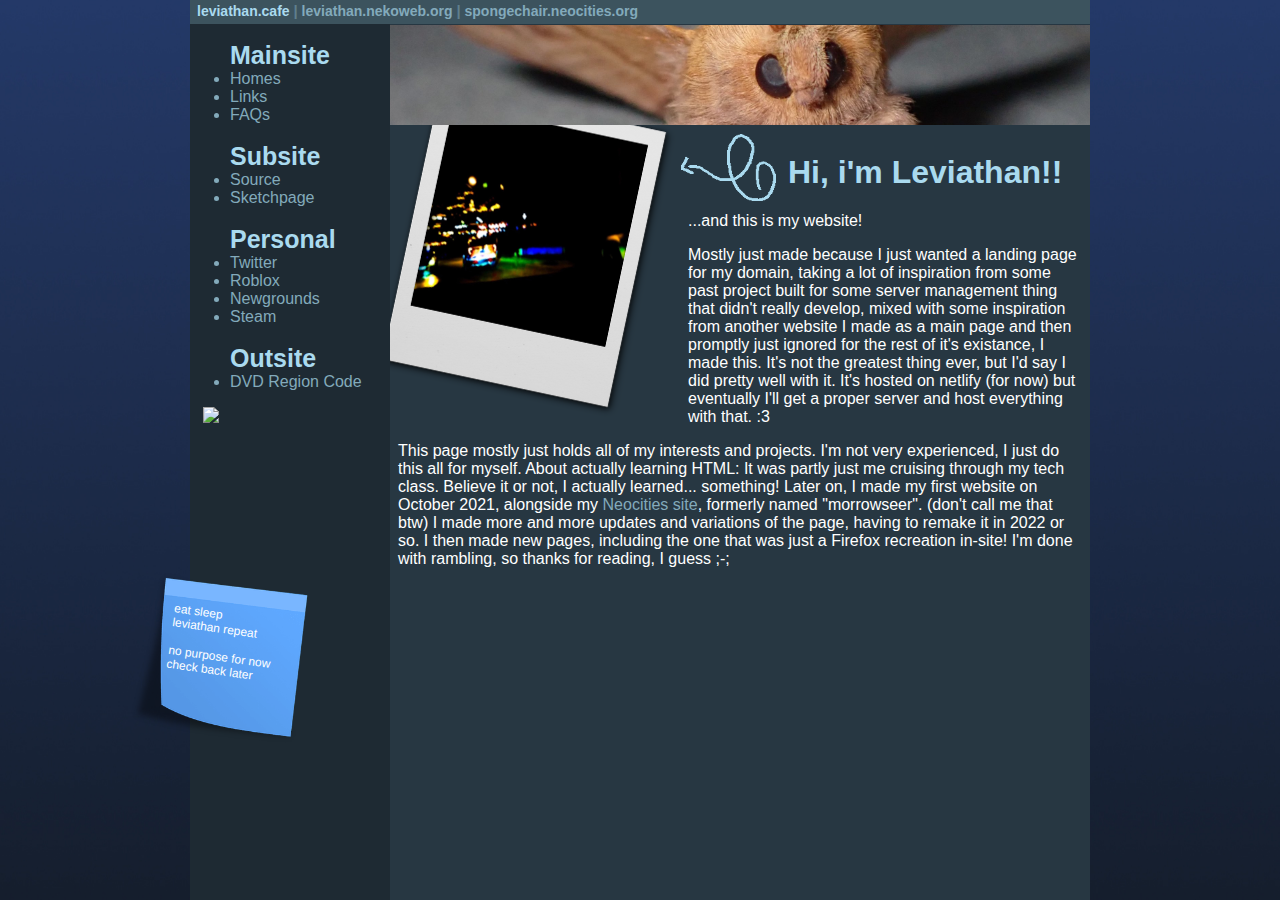
==== index.html @ 22799210 "I feel stupid for this" ====
<!DOCTYPE html>
<html>
  <head>
    <meta charset="UTF-8">
    <meta name="viewport" content="width=device-width, initial-scale=1.0">
    <title>Homepage</title>
    <!-- The style.css file allows you to change the look of your web pages.
         If you include the next line in all your web pages, they will all share the same look.
         This makes it easier to make new pages for your site. -->
    <style>
      body {
        background-image: url('images/bg.jpg');
        background-size: 100% 100%;
        background-attachment: fixed;
        color: white;
        font-family: Arial;
        margin: 0;
        overflow-y: hidden;
      }

      .home {
        background-color: #273742;
        position: absolute;
        top: 50%;
        left: 50%;
        transform: translate(-50%, -50%);
        width: 900px;
        height: 100%;
        z-index: 1;
      }

      .menu-bar {
        width: 900px;
        height: 25px;
        position: absolute;
        top: -1px;
        background-color: #3C535E;
        z-index: 3;
      }

      .left-bar {
        width: 200px;
        height: 100%;
        position: absolute;
        background-color: #1E2A33;
        z-index: 2;
        color: #83AABB;
      }

      .main-css {
        position: relative;
        top: 25px;
        left: 200px;
        color: white;
        width: 800px;
      }

      .branding {
        background-image: url('images/moth.jpg');
		background-size: 700px;
		background-position: 0 40%;
        width: 700px;
        height: 100px;
        color: white;
        font-family: Arial;
        text-shadow: 3px 3px #B0CFE3;
        z-index: 15;
      }

      .menu-bar-textplacing {
        position: absolute;
        left: 7px;
        top: 2px;
		/* old value was top: 1px; */
        font-weight: bold;
        font-size: 14px;
        z-index: 4;
        color: #83AABB;
      }

      a:link {color: #83AABB; text-decoration: none;} a:hover {color: #83AABB; text-decoration: none;} a:visited {color: #83AABB; text-decoration: none;} a:active {color: #AADAEF; text-decoration: underline;}
	  
	  .centered {
	    position: absolute; 
	    left: calc(50% - 420px); 
		top: calc(50% + 210px); 
		transform: translate(-50%, -50%); 
		z-index: 4; 
		display: block;
	  }
	  
	  .notetext {
	    position: absolute; 
	    left: calc(50% - 470px); 
		top: calc(50% + 158px); 
		transform: translate(-50%, -50%);
		transform: rotate(8deg);
		z-index: 5; 
		display: block;
		font-family: arial;
		font-size: 12px;
	  }
    </style>
    <link rel="icon" href="images/icon.png" type="image/png"/>
  </head>
  <body>
    <div class="home">
      <div class="menu-bar">
	    <!-- img src="images/banner/muriya.png" style="position: relative; top: 26px; left: 200px;" -->
	  </div>
      <div class="left-bar">
        <ul style="position: relative; top: 25px;">
          <span style="color: #AADAEF; font-weight: bold; font-size: 25px;">Mainsite</span>
          <li><a href="#" onclick="link1()">Homes</a></li>
          <li><a href="#" onclick="link3()">Links</a></li>
          <li><a href="#" onclick="link4()">FAQs</a></li>
          <br>
          <span style="color: #AADAEF; font-weight: bold; font-size: 25px;">Subsite</span>
          <li><a href="https://github.com/Orangemoody/Leviathan-Incorporated">Source</a></li>
          <li><a href="pages/sketch.html">Sketchpage</a></li>
          <br>
          <span style="color: #AADAEF; font-weight: bold; font-size: 25px;">Personal</span>
          <li><a href="https://twitter.com/Iaevateinn">Twitter</a></li>
          <li><a href="https://www.roblox.com/users/2992849232/profile">Roblox</a></li>
	  <li><a href="https://morrowseer.newgrounds.com/art">Newgrounds</a></li>
	  <li><a href="https://steamcommunity.com/id/orangemoody/">Steam</a></li>
          <br>
          <span style="color: #AADAEF; font-weight: bold; font-size: 25px;">Outsite</span>
          <li><a href="https://en.wikipedia.org/wiki/DVD_region_code">DVD Region Code</a></li>
        </ul>
		
		<img src="https://pbs.twimg.com/media/GKlIwy9WQAE-h9M?format=jpg&name=medium" style="position: relative; top: 25px; left: 13px; width: 175px;">
      </div>

      <div class="menu-bar-textplacing">
        <span style="color: #AADAEF;">leviathan.cafe</span> <span style="color: #607F8D; font-size: 15px;">|</span> <a href="https://leviathan.nekoweb.org/">leviathan.nekoweb.org</a> <span style="color: #607F8D; font-size: 15px;">|</span> <a href="https://spongechair.neocities.org/">spongechair.neocities.org</a>
      </div>
      
      <div class="main-css">
        <div class="branding"></div>
        <iframe id="main" src="pages/home.html" style="border: 0; width: 700px; height: calc(100vh - 126px); position: relative;">Your browser doesn't support iframes...<br>Please enable them ;-;<br><br>If you haven't already, enable javascript too!<br>It'll make the links on the left work.</iframe>
      </div>
    </div>
	
	<div class="centered">
	  <img src="images/note/blue.png" style="height: 170px;">
	</div>
	
	<div class="notetext">
	  <span>eat sleep <br>leviathan repeat<br><br>no purpose for now<br>check back later</span>
	</div>
	
	<script>
      function link1() {  document.getElementById("main").src = "pages/home.html"; }
	  function link2() {  document.getElementById("main").src = "pages/credits.html"; }
	  function link3() {  document.getElementById("main").src = "pages/links.html"; }
	  function link4() {  document.getElementById("main").src = "pages/home.html"; }
	</script>
  </body>
</html>
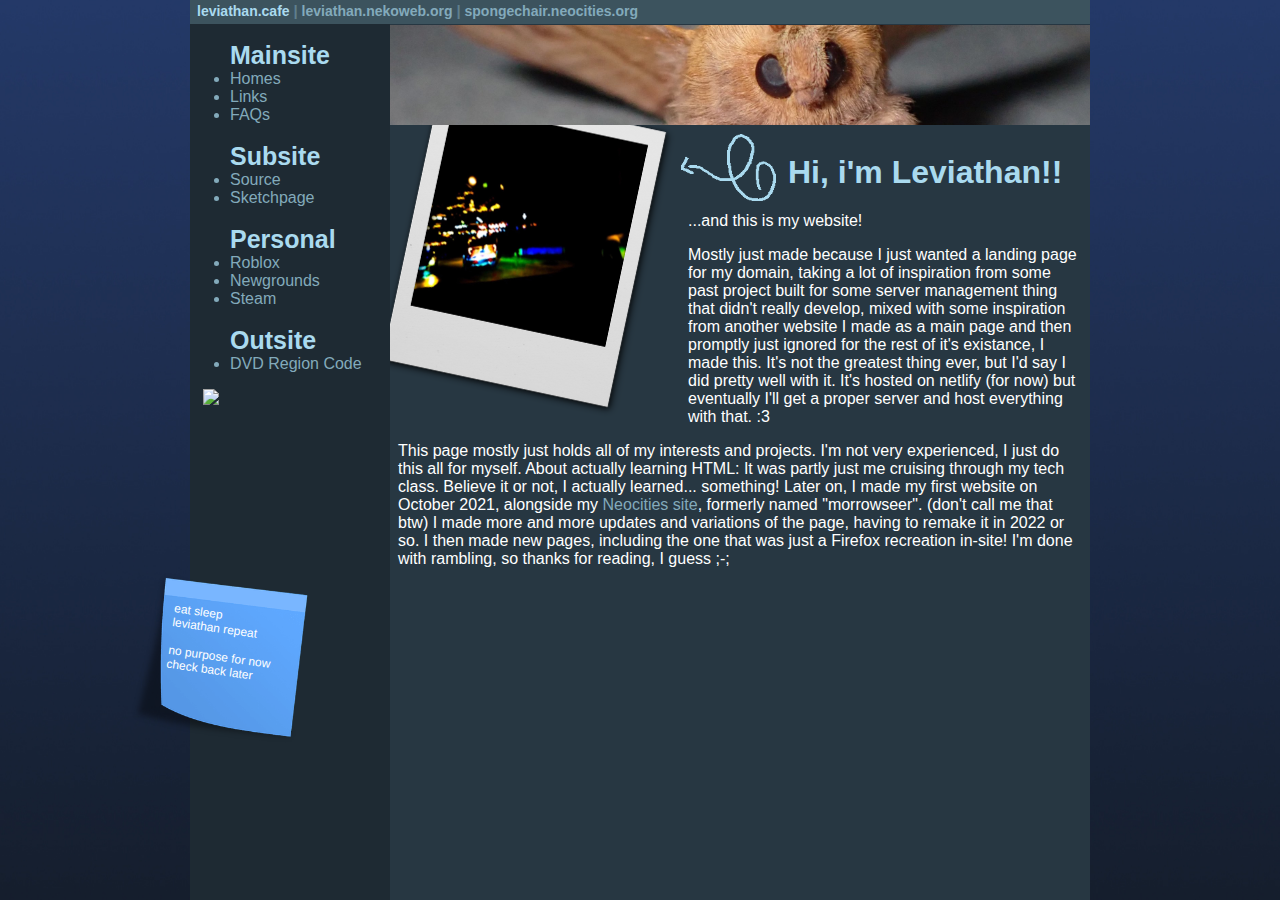
==== commit 976e3633: "* Update to change some socials" ====
--- a/index.html
+++ b/index.html
@@ -120,10 +120,9 @@
           <li><a href="pages/sketch.html">Sketchpage</a></li>
           <br>
           <span style="color: #AADAEF; font-weight: bold; font-size: 25px;">Personal</span>
-          <li><a href="https://twitter.com/Iaevateinn">Twitter</a></li>
           <li><a href="https://www.roblox.com/users/2992849232/profile">Roblox</a></li>
 	  <li><a href="https://morrowseer.newgrounds.com/art">Newgrounds</a></li>
-	  <li><a href="https://steamcommunity.com/id/orangemoody/">Steam</a></li>
+	  <li><a href="https://steamcommunity.com/id/fleshbiter/">Steam</a></li>
           <br>
           <span style="color: #AADAEF; font-weight: bold; font-size: 25px;">Outsite</span>
           <li><a href="https://en.wikipedia.org/wiki/DVD_region_code">DVD Region Code</a></li>
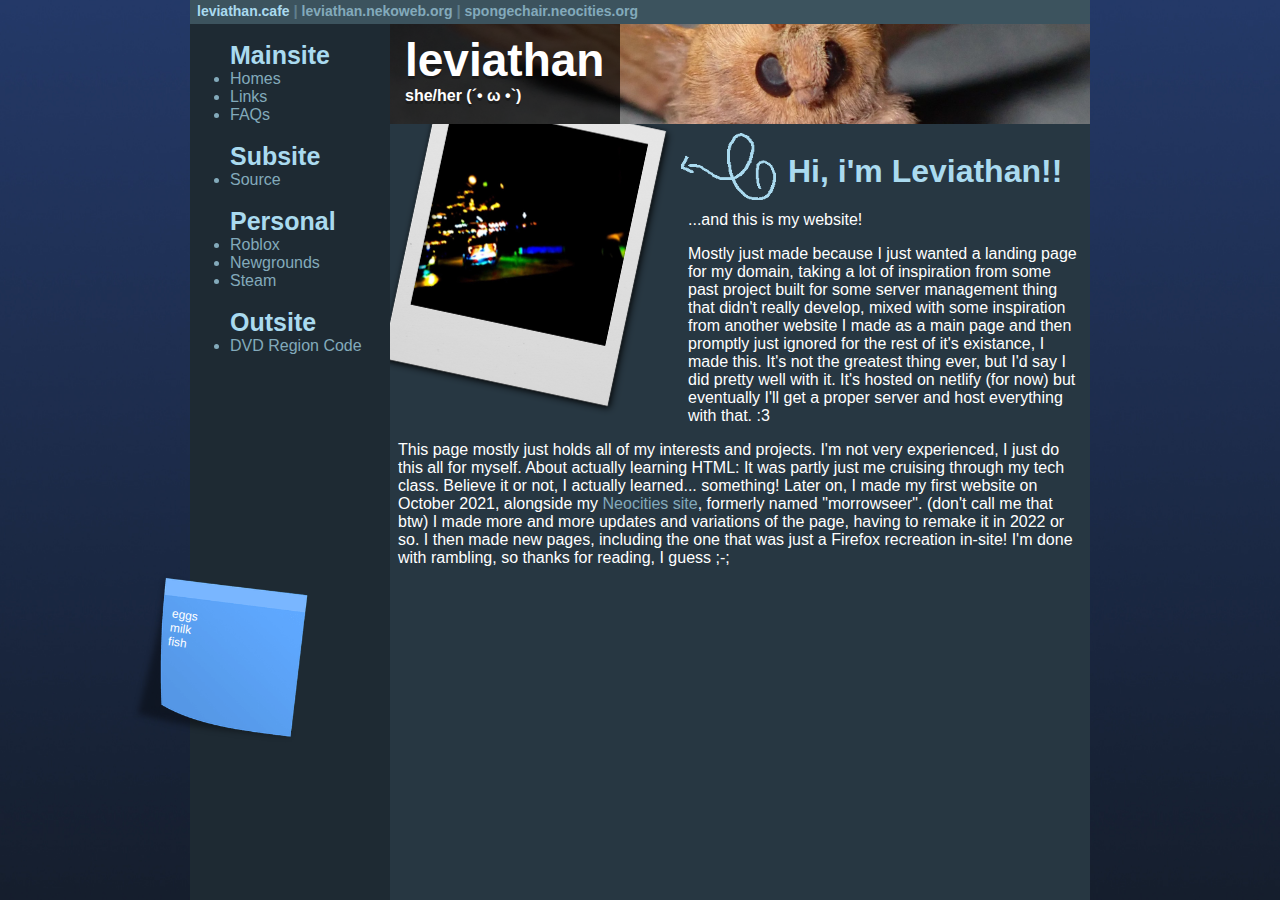
==== commit 8856c59f: "Update index.html" ====
--- a/index.html
+++ b/index.html
@@ -49,7 +49,7 @@
 
       .main-css {
         position: relative;
-        top: 25px;
+        top: 24px;
         left: 200px;
         color: white;
         width: 800px;
@@ -63,7 +63,6 @@
         height: 100px;
         color: white;
         font-family: Arial;
-        text-shadow: 3px 3px #B0CFE3;
         z-index: 15;
       }
 
@@ -100,6 +99,33 @@
 		font-family: arial;
 		font-size: 12px;
 	  }
+	  
+	  .branding-bg {
+	    background-color: #000000AA;
+		width: 230px;
+		height: 100px;
+	  }
+	  
+	  .branding-bg h1 {
+	    font-family: Arial;
+		font-weight: Bold;
+		font-size: 46px;
+		position: relative;
+		left: 15px;
+		top: 9px;
+		margin: 0px;
+		text-shadow: 0px 3px #00000044;
+	  }
+	  
+	  .branding-bg span {
+	    font-family: Arial;
+		font-weight: Bold;
+		position: relative;
+		left: 15px;
+		top: 9px;
+	  	margin: 0px;
+	  	text-shadow: 0px 3px #00000044;
+	  }
     </style>
     <link rel="icon" href="images/icon.png" type="image/png"/>
   </head>
@@ -117,7 +143,6 @@
           <br>
           <span style="color: #AADAEF; font-weight: bold; font-size: 25px;">Subsite</span>
           <li><a href="https://github.com/Orangemoody/Leviathan-Incorporated">Source</a></li>
-          <li><a href="pages/sketch.html">Sketchpage</a></li>
           <br>
           <span style="color: #AADAEF; font-weight: bold; font-size: 25px;">Personal</span>
           <li><a href="https://www.roblox.com/users/2992849232/profile">Roblox</a></li>
@@ -128,7 +153,7 @@
           <li><a href="https://en.wikipedia.org/wiki/DVD_region_code">DVD Region Code</a></li>
         </ul>
 		
-		<img src="https://pbs.twimg.com/media/GKlIwy9WQAE-h9M?format=jpg&name=medium" style="position: relative; top: 25px; left: 13px; width: 175px;">
+		<!-- img src="https://pbs.twimg.com/media/GKlIwy9WQAE-h9M?format=jpg&name=medium" style="position: relative; top: 25px; left: 13px; width: 175px;" -->
       </div>
 
       <div class="menu-bar-textplacing">
@@ -136,7 +161,12 @@
       </div>
       
       <div class="main-css">
-        <div class="branding"></div>
+        <div class="branding">
+		  <div class="branding-bg">
+		    <h1>leviathan</h1>
+			<span>she/her (´• ω •`)</span>
+		  </div>
+		</div>
         <iframe id="main" src="pages/home.html" style="border: 0; width: 700px; height: calc(100vh - 126px); position: relative;">Your browser doesn't support iframes...<br>Please enable them ;-;<br><br>If you haven't already, enable javascript too!<br>It'll make the links on the left work.</iframe>
       </div>
     </div>
@@ -146,7 +176,7 @@
 	</div>
 	
 	<div class="notetext">
-	  <span>eat sleep <br>leviathan repeat<br><br>no purpose for now<br>check back later</span>
+	  <span>eggs<br>milk<br>fish</span>
 	</div>
 	
 	<script>
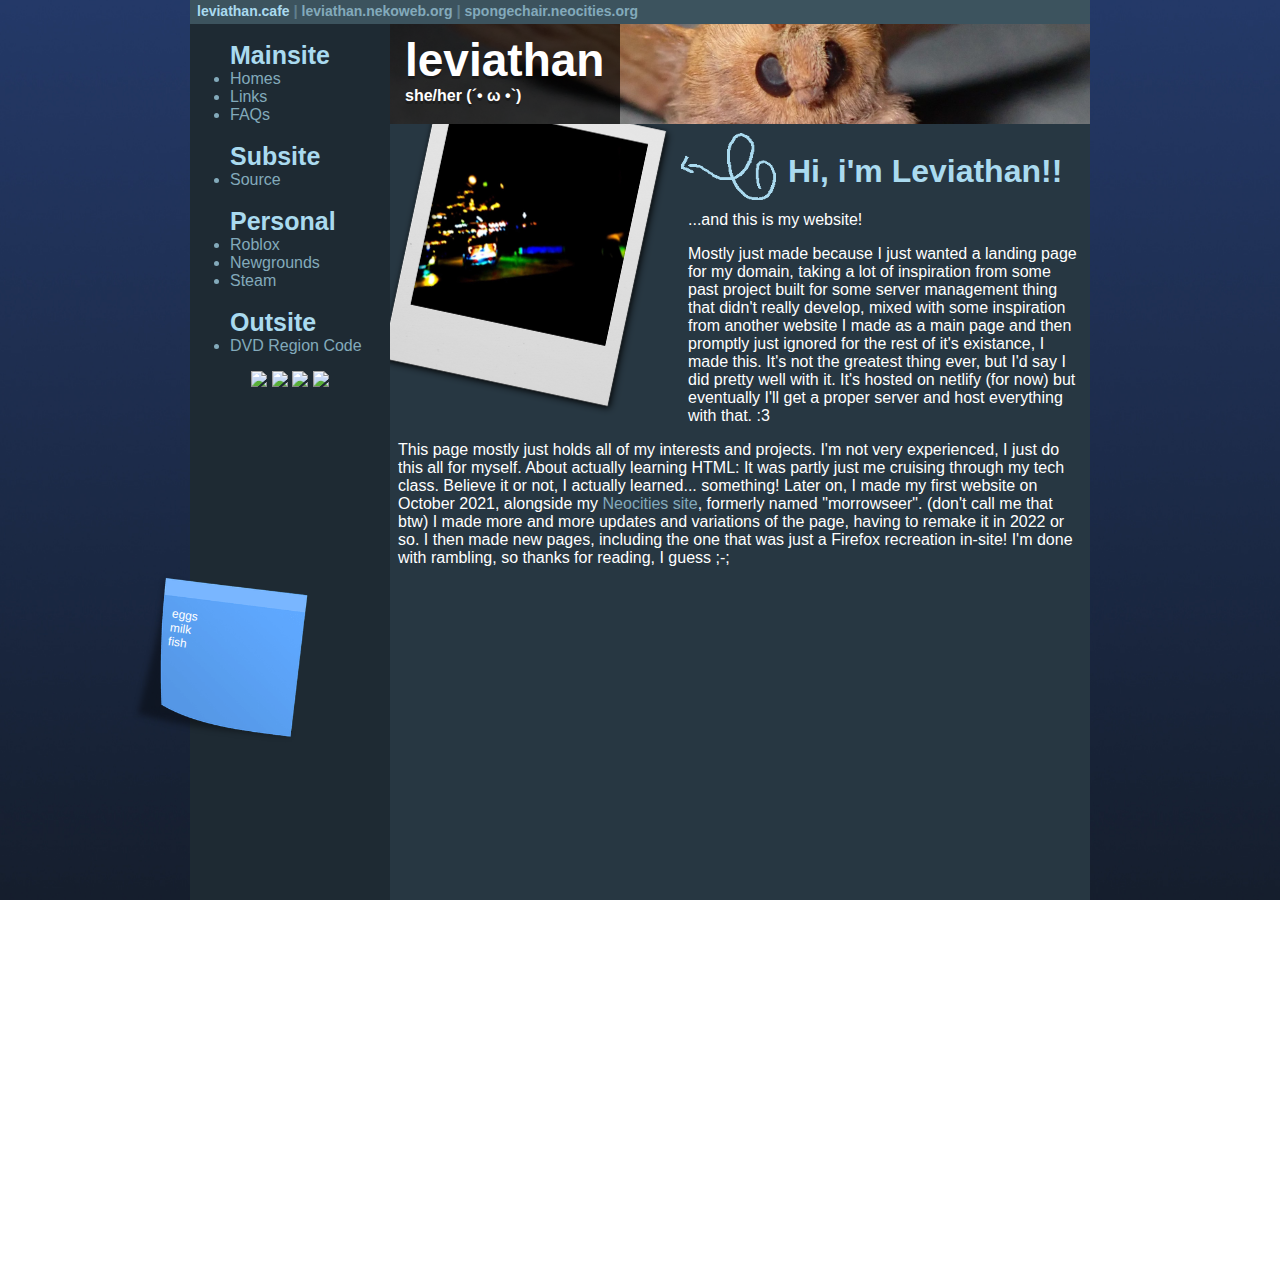
==== commit b71493c3: "Update index.html" ====
--- a/index.html
+++ b/index.html
@@ -125,6 +125,14 @@
 		top: 9px;
 	  	margin: 0px;
 	  	text-shadow: 0px 3px #00000044;
+	  }
+	  
+	  .button {
+	    width: 200px;
+		height: 100%;
+		position: relative;
+		top: 25px;
+		text-align: center;
 	  }
     </style>
     <link rel="icon" href="images/icon.png" type="image/png"/>
@@ -154,6 +162,13 @@
         </ul>
 		
 		<!-- img src="https://pbs.twimg.com/media/GKlIwy9WQAE-h9M?format=jpg&name=medium" style="position: relative; top: 25px; left: 13px; width: 175px;" -->
+		
+		<div class="button">
+		  <a href="https://xphill.neocities.org" target="_blank"><img src="https://i.imgur.com/uvL2vfe.png"></a>
+		  <a href="https://moriyashrine.org" target="_blank"><img src="https://leviathan.s-ul.eu/references/Y8QMyX3V"></a>
+		  <a href="https://friday-girl.neocities.org" target="_blank"><img src="https://i.imgur.com/qrYPj87.gif"></a>
+		  <a href="https://prophetesque.gay" target="_blank"><img src="https://files.catbox.moe/fw9hp3.png"></a>
+		</div>
       </div>
 
       <div class="menu-bar-textplacing">
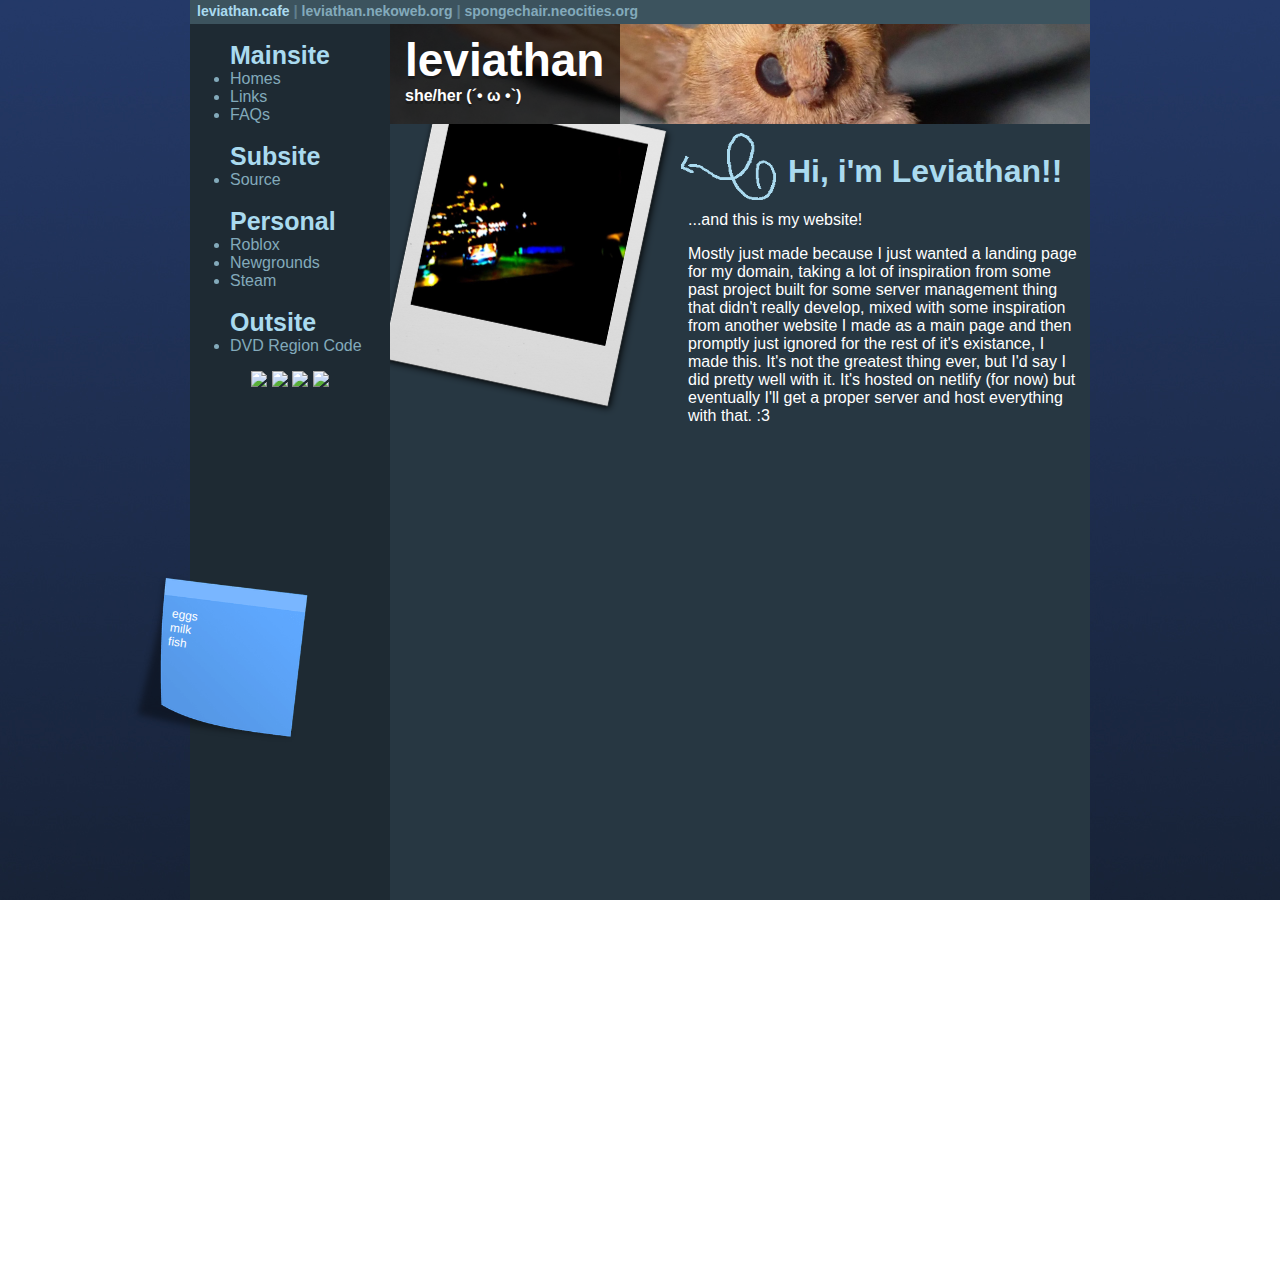
==== commit 64244879: "* File cleanup and preparation" ====
--- a/index.html
+++ b/index.html
@@ -9,8 +9,8 @@
          This makes it easier to make new pages for your site. -->
     <style>
       body {
-        background-image: url('images/bg.jpg');
-        background-size: 100% 100%;
+        background-image: url('images/bg/main.jpg');
+		background-position: top right;
         background-attachment: fixed;
         color: white;
         font-family: Arial;
@@ -56,7 +56,7 @@
       }
 
       .branding {
-        background-image: url('images/moth.jpg');
+        background-image: url('images/banner/main.jpg');
 		background-size: 700px;
 		background-position: 0 40%;
         width: 700px;
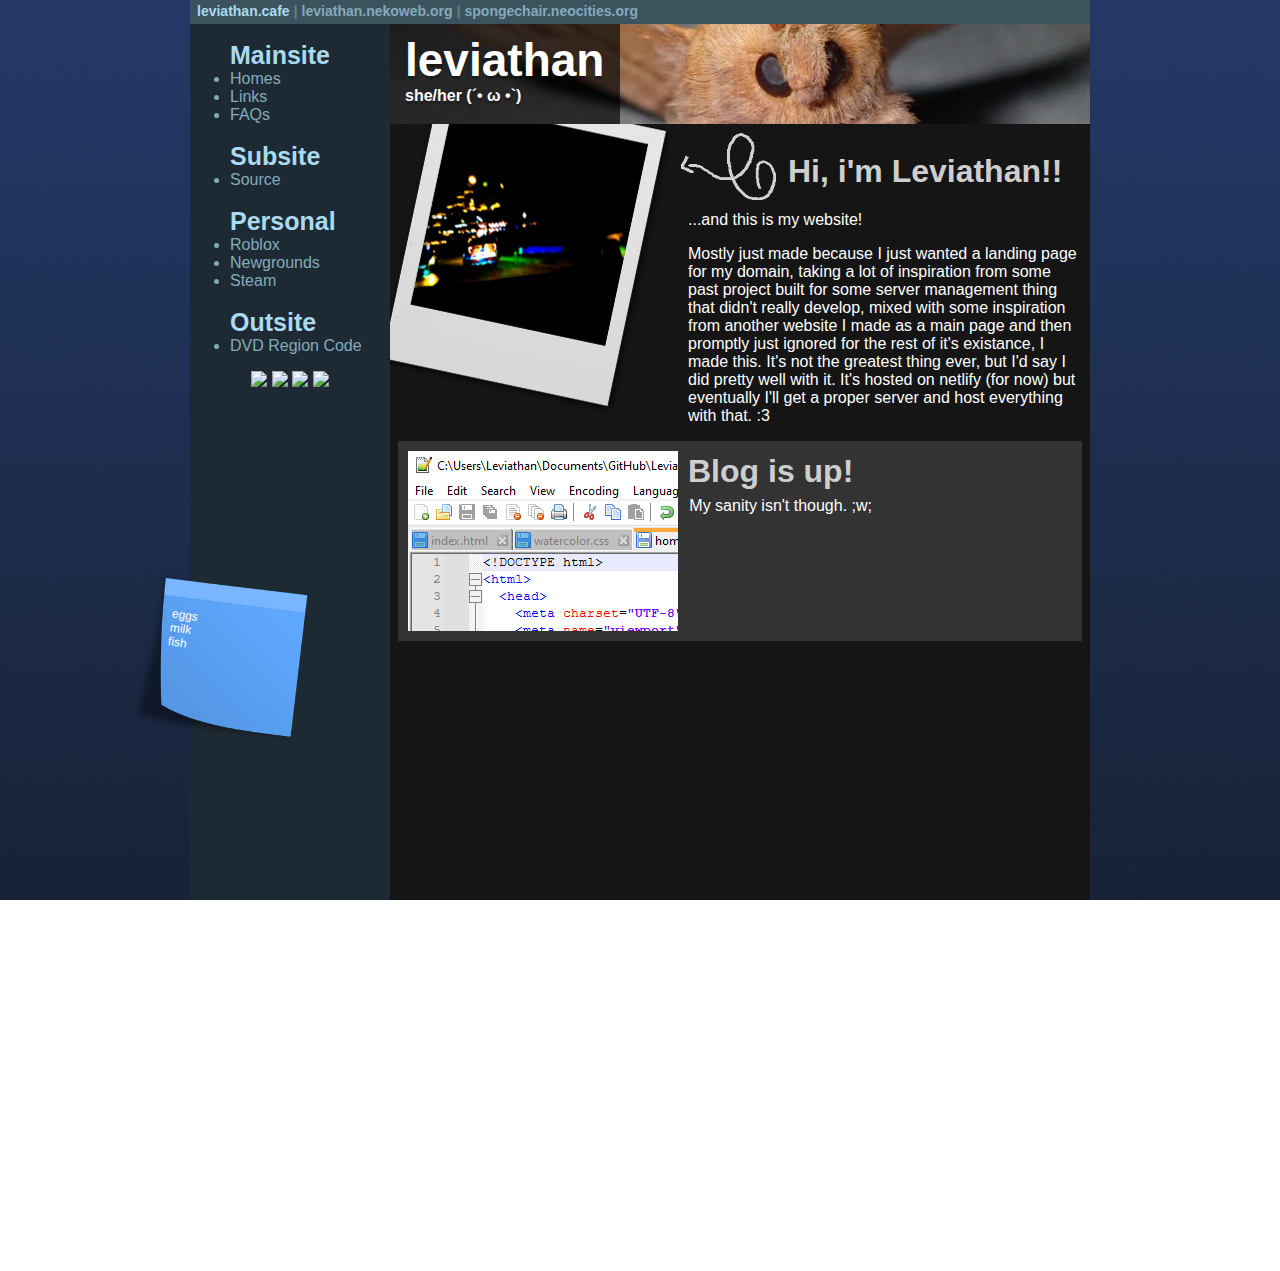
==== commit 0d18d36c: "* Bad fix to make themes work" ====
--- a/index.html
+++ b/index.html
@@ -7,134 +7,8 @@
     <!-- The style.css file allows you to change the look of your web pages.
          If you include the next line in all your web pages, they will all share the same look.
          This makes it easier to make new pages for your site. -->
-    <style>
-      body {
-        background-image: url('images/bg/main.jpg');
-		background-position: top right;
-        background-attachment: fixed;
-        color: white;
-        font-family: Arial;
-        margin: 0;
-        overflow-y: hidden;
-      }
-
-      .home {
-        background-color: #273742;
-        position: absolute;
-        top: 50%;
-        left: 50%;
-        transform: translate(-50%, -50%);
-        width: 900px;
-        height: 100%;
-        z-index: 1;
-      }
-
-      .menu-bar {
-        width: 900px;
-        height: 25px;
-        position: absolute;
-        top: -1px;
-        background-color: #3C535E;
-        z-index: 3;
-      }
-
-      .left-bar {
-        width: 200px;
-        height: 100%;
-        position: absolute;
-        background-color: #1E2A33;
-        z-index: 2;
-        color: #83AABB;
-      }
-
-      .main-css {
-        position: relative;
-        top: 24px;
-        left: 200px;
-        color: white;
-        width: 800px;
-      }
-
-      .branding {
-        background-image: url('images/banner/main.jpg');
-		background-size: 700px;
-		background-position: 0 40%;
-        width: 700px;
-        height: 100px;
-        color: white;
-        font-family: Arial;
-        z-index: 15;
-      }
-
-      .menu-bar-textplacing {
-        position: absolute;
-        left: 7px;
-        top: 2px;
-		/* old value was top: 1px; */
-        font-weight: bold;
-        font-size: 14px;
-        z-index: 4;
-        color: #83AABB;
-      }
-
-      a:link {color: #83AABB; text-decoration: none;} a:hover {color: #83AABB; text-decoration: none;} a:visited {color: #83AABB; text-decoration: none;} a:active {color: #AADAEF; text-decoration: underline;}
-	  
-	  .centered {
-	    position: absolute; 
-	    left: calc(50% - 420px); 
-		top: calc(50% + 210px); 
-		transform: translate(-50%, -50%); 
-		z-index: 4; 
-		display: block;
-	  }
-	  
-	  .notetext {
-	    position: absolute; 
-	    left: calc(50% - 470px); 
-		top: calc(50% + 158px); 
-		transform: translate(-50%, -50%);
-		transform: rotate(8deg);
-		z-index: 5; 
-		display: block;
-		font-family: arial;
-		font-size: 12px;
-	  }
-	  
-	  .branding-bg {
-	    background-color: #000000AA;
-		width: 230px;
-		height: 100px;
-	  }
-	  
-	  .branding-bg h1 {
-	    font-family: Arial;
-		font-weight: Bold;
-		font-size: 46px;
-		position: relative;
-		left: 15px;
-		top: 9px;
-		margin: 0px;
-		text-shadow: 0px 3px #00000044;
-	  }
-	  
-	  .branding-bg span {
-	    font-family: Arial;
-		font-weight: Bold;
-		position: relative;
-		left: 15px;
-		top: 9px;
-	  	margin: 0px;
-	  	text-shadow: 0px 3px #00000044;
-	  }
-	  
-	  .button {
-	    width: 200px;
-		height: 100%;
-		position: relative;
-		top: 25px;
-		text-align: center;
-	  }
-    </style>
+    
+	<link href="styles/index/main.css" rel="stylesheet" type="text/css" media="all">
     <link rel="icon" href="images/icon.png" type="image/png"/>
   </head>
   <body>
@@ -144,20 +18,20 @@
 	  </div>
       <div class="left-bar">
         <ul style="position: relative; top: 25px;">
-          <span style="color: #AADAEF; font-weight: bold; font-size: 25px;">Mainsite</span>
+          <span class="left-bar-span">Mainsite</span>
           <li><a href="#" onclick="link1()">Homes</a></li>
           <li><a href="#" onclick="link3()">Links</a></li>
           <li><a href="#" onclick="link4()">FAQs</a></li>
           <br>
-          <span style="color: #AADAEF; font-weight: bold; font-size: 25px;">Subsite</span>
+          <span class="left-bar-span">Subsite</span>
           <li><a href="https://github.com/Orangemoody/Leviathan-Incorporated">Source</a></li>
           <br>
-          <span style="color: #AADAEF; font-weight: bold; font-size: 25px;">Personal</span>
+          <span class="left-bar-span">Personal</span>
           <li><a href="https://www.roblox.com/users/2992849232/profile">Roblox</a></li>
 	  <li><a href="https://morrowseer.newgrounds.com/art">Newgrounds</a></li>
 	  <li><a href="https://steamcommunity.com/id/fleshbiter/">Steam</a></li>
           <br>
-          <span style="color: #AADAEF; font-weight: bold; font-size: 25px;">Outsite</span>
+          <span class="left-bar-span">Outsite</span>
           <li><a href="https://en.wikipedia.org/wiki/DVD_region_code">DVD Region Code</a></li>
         </ul>
 		
@@ -172,7 +46,7 @@
       </div>
 
       <div class="menu-bar-textplacing">
-        <span style="color: #AADAEF;">leviathan.cafe</span> <span style="color: #607F8D; font-size: 15px;">|</span> <a href="https://leviathan.nekoweb.org/">leviathan.nekoweb.org</a> <span style="color: #607F8D; font-size: 15px;">|</span> <a href="https://spongechair.neocities.org/">spongechair.neocities.org</a>
+        <span class="top-bar-active">leviathan.cafe</span> <span class="top-bar-divider">|</span> <a href="https://leviathan.nekoweb.org/">leviathan.nekoweb.org</a> <span class="top-bar-divider">|</span> <a href="https://spongechair.neocities.org/">spongechair.neocities.org</a>
       </div>
       
       <div class="main-css">
--- a/styles/index/main.css
+++ b/styles/index/main.css
@@ -0,0 +1,142 @@
+      body {
+        background-image: url('../../images/bg/main.jpg');
+		background-position: top right;
+        background-attachment: fixed;
+        color: white;
+        font-family: Arial;
+        margin: 0;
+        overflow-y: hidden;
+      }
+
+      .home {
+      /*background-color: #273742;*/
+	    background-color: #151515;
+        position: absolute;
+        top: 50%;
+        left: 50%;
+        transform: translate(-50%, -50%);
+        width: 900px;
+        height: 100%;
+        z-index: 1;
+      }
+
+      .menu-bar {
+        width: 900px;
+        height: 25px;
+        position: absolute;
+        top: -1px;
+        background-color: #3C535E;
+        z-index: 3;
+      }
+
+      .left-bar {
+        width: 200px;
+        height: 100%;
+        position: absolute;
+        background-color: #1E2A33;
+        z-index: 2;
+        color: #83AABB;
+      }
+
+      .main-css {
+        position: relative;
+        top: 24px;
+        left: 200px;
+        color: white;
+        width: 800px;
+      }
+
+      .branding {
+        background-image: url('../../images/banner/main.jpg');
+		background-size: 700px;
+		background-position: 0 40%;
+        width: 700px;
+        height: 100px;
+        color: white;
+        font-family: Arial;
+        z-index: 15;
+      }
+
+      .menu-bar-textplacing {
+        position: absolute;
+        left: 7px;
+        top: 2px;
+		/* old value was top: 1px; */
+        font-weight: bold;
+        font-size: 14px;
+        z-index: 4;
+        color: #83AABB;
+      }
+
+      a:link {color: #83AABB; text-decoration: none;} a:hover {color: #83AABB; text-decoration: none;} a:visited {color: #83AABB; text-decoration: none;} a:active {color: #AADAEF; text-decoration: underline;}
+	  
+	  .centered {
+	    position: absolute; 
+	    left: calc(50% - 420px); 
+		top: calc(50% + 210px); 
+		transform: translate(-50%, -50%); 
+		z-index: 4; 
+		display: block;
+	  }
+	  
+	  .notetext {
+	    position: absolute; 
+	    left: calc(50% - 470px); 
+		top: calc(50% + 158px); 
+		transform: translate(-50%, -50%);
+		transform: rotate(8deg);
+		z-index: 5; 
+		display: block;
+		font-family: arial;
+		font-size: 12px;
+	  }
+	  
+	  .branding-bg {
+	    background-color: #000000AA;
+		width: 230px;
+		height: 100px;
+	  }
+	  
+	  .branding-bg h1 {
+	    font-family: Arial;
+		font-weight: Bold;
+		font-size: 46px;
+		position: relative;
+		left: 15px;
+		top: 9px;
+		margin: 0px;
+		text-shadow: 0px 3px #00000044;
+	  }
+	  
+	  .branding-bg span {
+	    font-family: Arial;
+		font-weight: Bold;
+		position: relative;
+		left: 15px;
+		top: 9px;
+	  	margin: 0px;
+	  	text-shadow: 0px 3px #00000044;
+	  }
+	  
+	  .button {
+	    width: 200px;
+		height: 100%;
+		position: relative;
+		top: 25px;
+		text-align: center;
+	  }
+
+      .left-bar-span {
+		color: #AADAEF;
+		font-weight: bold;
+		font-size: 25px;
+	  }
+	  
+	  .top-bar-divider {
+		color: #607F8D;
+		font-size: 15px;
+	  }
+	  
+	  .top-bar-active {
+		color: #AADAEF;
+	  }